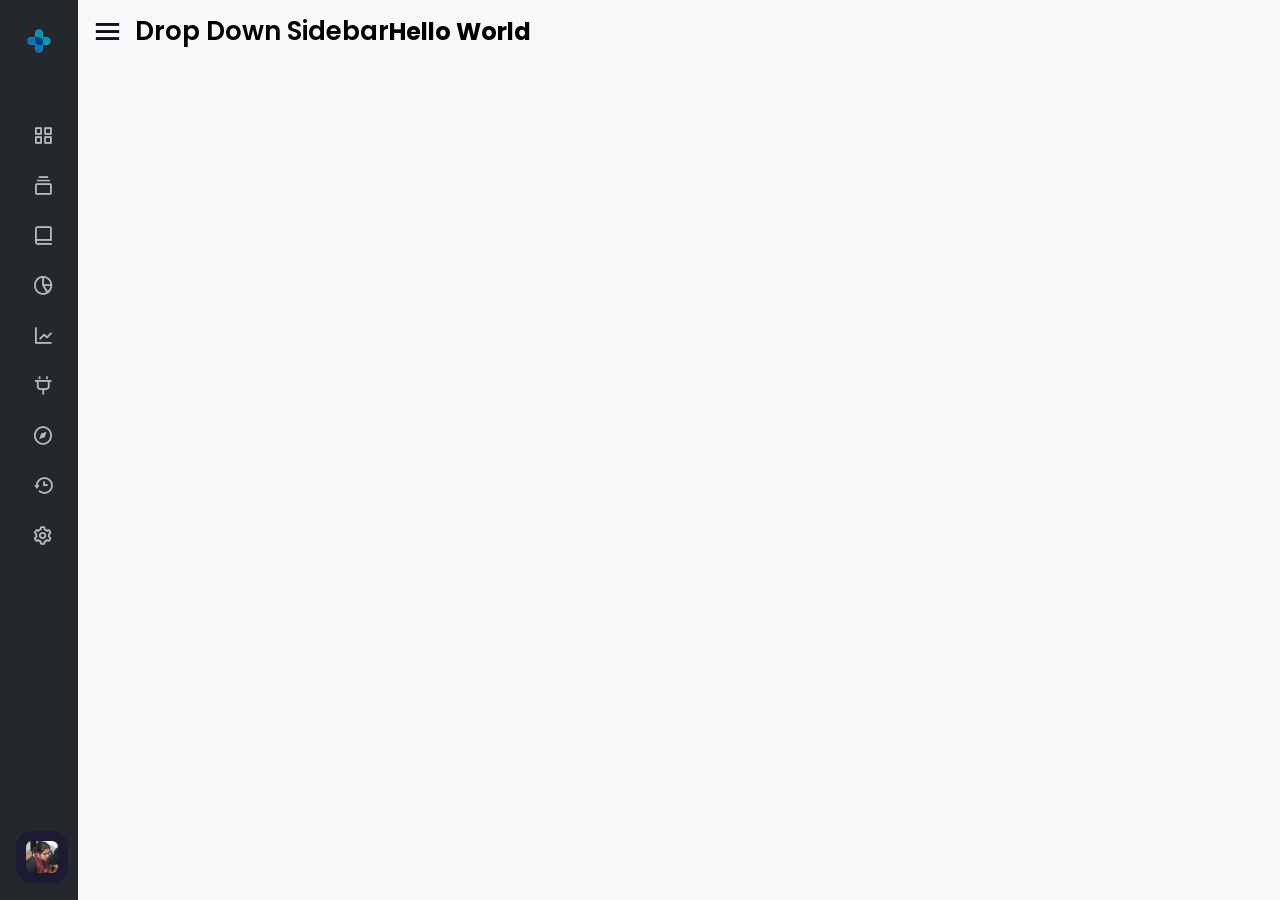
==== FrontEnd/index.html @ 28d6f496 "front-end" ====
<!DOCTYPE html>
<html lang="en" dir="ltr">
  <head>
    <meta charset="UTF-8">
    <title> CloudCare | Dashboard</title>
    <link rel="stylesheet" href="style.css">
    <link href='https://unpkg.com/boxicons@2.0.7/css/boxicons.min.css' rel='stylesheet'>
     <meta name="viewport" content="width=device-width, initial-scale=1.0">
   </head>
<body>
  <div class="sidebar close">
    <div class="logo-details">
      <img src='image/logo.png' height="50px"></img>
      <span class="logo_name">CloudCare</span>
      
    </div>
    <ul class="nav-links">
      <li>
        <a href="dashboard.html">
          <i class='bx bx-grid-alt' ></i>
          <span class="link_name">Dashboard</span>
        </a>
        <ul class="sub-menu blank">
          <li><a class="link_name" href="#">Category</a></li>
        </ul>
      </li>
      <li>
        <div class="iocn-link">
          <a href="#">
            <i class='bx bx-collection' ></i>
            <span class="link_name">Category</span>
          </a>
          <i class='bx bxs-chevron-down arrow' ></i>
        </div>
        <ul class="sub-menu">
          <li><a class="link_name" href="#">Category</a></li>
          <li><a href="index.html">HTML & CSS</a></li>
          <li><a href="javascript.html">JavaScript</a></li>
          <li><a href="php.html">PHP & MySQL</a></li>
        </ul>
      </li>
      <li>
        <div class="iocn-link">
          <a href="#">
            <i class='bx bx-book-alt' ></i>
            <span class="link_name">Posts</span>
          </a>
          <i class='bx bxs-chevron-down arrow' ></i>
        </div>
        <ul class="sub-menu">
          <li><a class="link_name" href="#">Posts</a></li>
          <li><a href="#">Web Design</a></li>
          <li><a href="#">Login Form</a></li>
          <li><a href="#">Card Design</a></li>
        </ul>
      </li>
      <li>
        <a href="#">
          <i class='bx bx-pie-chart-alt-2' ></i>
          <span class="link_name">Find Donor</span>
        </a>
        <ul class="sub-menu blank">
          <li><a class="link_name" href="donor.html">Find Donor</a></li>
        </ul>
      </li>
      <li>
        <a href="#">
          <i class='bx bx-line-chart' ></i>
          <span class="link_name">Baby Planner</span>
        </a>
        <ul class="sub-menu blank">
          <li><a class="link_name" href="baby.html">Baby Planner</a></li>
        </ul>
      </li>
      <li>
        <div class="iocn-link">
          <a href="#">
            <i class='bx bx-plug' ></i>
            <span class="link_name">Plugins</span>
          </a>
          <i class='bx bxs-chevron-down arrow' ></i>
        </div>
        <ul class="sub-menu">
          <li><a class="link_name" href="#">Plugins</a></li>
          <li><a href="#">UI Face</a></li>
          <li><a href="#">Pigments</a></li>
          <li><a href="#">Box Icons</a></li>
        </ul>
      </li>
      <li>
        <a href="#">
          <i class='bx bx-compass' ></i>
          <span class="link_name">Epidemic Analyzer</span>
        </a>
        <ul class="sub-menu blank">
          <li><a class="link_name" href="epidemic.html">Epidemic Analyzer</a></li>
        </ul>
      </li>
      <li>
        <a href="#">
          <i class='bx bx-history'></i>
          <span class="link_name">Depression Test</span>
        </a>
        <ul class="sub-menu blank">
          <li><a class="link_name" href="depression.html">Depression Test</a></li>
        </ul>
      </li>
      <li>
        <a href="#">
          <i class='bx bx-cog' ></i>
          <span class="link_name">Health Score</span>
        </a>
        <ul class="sub-menu blank">
          <li><a class="link_name" href="healthScore.html">Health Score</a></li>
        </ul>
      </li>
      <li>
    <div class="profile-details">
      <div class="profile-content">
        <img src="image/profile.jpg" alt="profileImg">
      </div>
      <div class="name-job">
        <div class="profile_name">Dr Raima Hridika</div>
        <div class="job">Psychiatrist</div>
      </div>
      <i class='bx bx-log-out' ></i>
    </div>
  </li>
</ul>
  </div>
  <section class="home-section">
    <div class="home-content">
      <i class='bx bx-menu' ></i>
      <span class="text">Drop Down Sidebar</span>
      <h1>Hello World</h1>
    </div>
  </section>

  <script src="script.js"></script>

</body>
</html>
---- FrontEnd/style.css ----
/* Google Fonts Import Link */
@import url('https://fonts.googleapis.com/css2?family=Poppins:wght@300;400;500;600;700&display=swap');

* {
  margin: 0;
  padding: 0;
  box-sizing: border-box;
  font-family: 'Poppins', sans-serif;
  user-select: none;
}

input,
textarea,
select {
  user-select: text;
}

html,
body {
  height: 100%;
  width: 100%;
  margin: 0;
  padding: 0;
  box-sizing: border-box;
  overflow-x: auto;
  /* Allow horizontal scroll if needed */
}

body {
  min-height: 100vh;
  width: 100vw;
  background: #f0f2f5;
  /* Facebook-like light gray background, no blue */
}

.sidebar {
  position: fixed;
  top: 0;
  left: 0;
  height: 100%;
  width: 260px;
  background: #23282d;
  /* WordPress-like dark gray */
  z-index: 100;
  transition: all 0.5s ease;
}

.sidebar.close {
  width: 78px;
}

.sidebar .logo-details {
  height: 80px;
  width: 100%;
  display: flex;
  flex-direction: column;
  align-items: center;
  justify-content: center;
  padding-top: 16px;
  padding-bottom: 8px;
}

.sidebar .logo-details img {
  height: 48px;
  width: 48px;
  margin-bottom: 6px;
  display: block;
}

.sidebar .logo-details .logo_name {
  font-size: 22px;
  color: #fff;
  font-weight: 600;
  margin-top: 2px;
  letter-spacing: 1px;
}

.sidebar.close .logo-details .logo_name {
  transition-delay: 0s;
  opacity: 0;
  pointer-events: none;
  display: none;
}

.sidebar .nav-links {
  height: 100%;
  padding: 30px 0 150px 0;
  overflow-y: auto;
  overflow-x: hidden;
}

.sidebar.close .nav-links {
  overflow-y: auto;
  overflow-x: hidden;
}

.sidebar .nav-links::-webkit-scrollbar {
  display: none;
}

.sidebar .nav-links li {
  position: relative;
  list-style: none;
  transition: all 0.4s ease;
  /* Remove background on hover for active, keep for others */
  border-left: 4px solid transparent;
  transition: background 0.3s, border-color 0.3s;
}

.sidebar .nav-links li:hover {
  background: #191e23;
}

.sidebar .nav-links li .iocn-link {
  display: flex;
  align-items: center;
  justify-content: space-between;
}

.sidebar.close .nav-links li .iocn-link {
  display: block
}

.sidebar .nav-links li i {
  height: 50px;
  min-width: 78px;
  text-align: center;
  line-height: 50px;
  color: #fff;
  font-size: 20px;
  cursor: pointer;
  transition: all 0.3s ease;
}

.sidebar .nav-links li.showMenu i.arrow {
  transform: rotate(-180deg);
}

.sidebar.close .nav-links i.arrow {
  display: none;
}

.sidebar .nav-links li a {
  display: flex;
  align-items: center;
  text-decoration: none;
}

.sidebar .nav-links li a .link_name {
  font-size: 14px;
  font-weight: 400;
  color: #fff;
  transition: all 0.4s ease;
}

.sidebar.close .nav-links li a .link_name {
  opacity: 0;
  pointer-events: none;
}

.sidebar .nav-links li .sub-menu {
  padding: 6px 6px 14px 80px;
  margin-top: -10px;
  background: #1d1b31;
  display: none;
}

.sidebar .nav-links li.showMenu .sub-menu {
  display: block;
}

.sidebar .nav-links li .sub-menu a {
  color: #fff;
  font-size: 15px;
  padding: 5px 0;
  white-space: nowrap;
  opacity: 0.6;
  transition: all 0.3s ease;
}

.sidebar .nav-links li .sub-menu a:hover {
  opacity: 1;
}

.sidebar.close .nav-links li .sub-menu {
  position: absolute;
  left: 100%;
  top: -10px;
  margin-top: 0;
  padding: 10px 20px;
  border-radius: 0 6px 6px 0;
  opacity: 0;
  display: block;
  pointer-events: none;
  transition: 0s;
}

.sidebar.close .nav-links li:hover .sub-menu {
  top: 0;
  opacity: 1;
  pointer-events: auto;
  transition: all 0.4s ease;
}

.sidebar .nav-links li .sub-menu .link_name {
  display: none;
}

.sidebar.close .nav-links li .sub-menu .link_name {
  font-size: 18px;
  opacity: 1;
  display: block;
}

.sidebar .nav-links li .sub-menu.blank {
  opacity: 1;
  pointer-events: auto;
  padding: 3px 20px 6px 16px;
  opacity: 0;
  pointer-events: none;
}

.sidebar .nav-links li:hover .sub-menu.blank {
  top: 50%;
  transform: translateY(-50%);
}

.sidebar .profile-details {
  position: fixed;
  bottom: 5px;
  width: 250px;
  display: flex;
  align-items: center;
  justify-content: space-between;
  background: #000000c2;
  border-radius: 10px;
  padding: 12px 0;
  transition: all 0.5s ease;
}

.sidebar.close .profile-details {
  background: none;
}

.sidebar.close .profile-details {
  width: 78px;
}

.sidebar .profile-details .profile-content {
  display: flex;
  align-items: center;
}

.sidebar .profile-details img {
  height: 52px;
  width: 52px;
  object-fit: cover;
  border-radius: 16px;
  margin: 0 14px 0 12px;
  background: #1d1b31;
  transition: all 0.5s ease;
}

.sidebar.close .profile-details img {
  padding: 10px;
}

.sidebar .profile-details .profile_name,
.sidebar .profile-details .job {
  color: #fff;
  font-size: 15px;
  font-weight: 500;
  white-space: nowrap;
}

.sidebar.close .profile-details i,
.sidebar.close .profile-details .profile_name,
.sidebar.close .profile-details .job {
  display: none;
}

.sidebar .profile-details .job {
  font-size: 12px;
}

.home-section {
  position: relative;
  height: 100vh;
  left: 260px;
  width: calc(100% - 260px);
  transition: all 0.5s ease;
  padding: 12px;
  width: 100%;
  min-height: 100vh;
  overflow: visible;
  background: #f7f8fa;
  /* Even lighter gray for main section */
}

.sidebar.close~.home-section {
  left: 78px;
  width: calc(100% - 78px);
}

.home-content {
  display: flex;
  align-items: center;
  flex-wrap: wrap;
}

.home-section .home-content .bx-menu,
home-section .home-content .text {
  color: #11101d;
  font-size: 35px;
}

.home-section .home-content .bx-menu {
  cursor: pointer;
  margin-right: 10px;
}

.home-section .home-content .text {
  font-size: 26px;
  font-weight: 600;
}

/* Form Container Styling */
.form-container {
  background: #fff;
  padding: 28px 28px;
  border-radius: 16px;
  box-shadow: 0 4px 24px rgba(4, 13, 114, 0.08);
  margin: 0;
  /* Remove centering and extra space */
  display: flex;
  flex-direction: column;
  gap: 18px;
  min-height: 300px;
  /* Match result-dialogue min-height */
}

/* Form Title */
.form-container h2 {
  color: #040d72;
  font-size: 24px;
  font-weight: 600;
  margin-bottom: 12px;
  text-align: center;
}

/* Input Fields */
.form-container input[type="text"],
.form-container input[type="email"],
.form-container input[type="password"],
.form-container textarea,
.form-container select {
  width: 100%;
  padding: 12px 14px;
  border: 1.5px solid #e4e9f7;
  border-radius: 8px;
  background: #f7f8fa;
  font-size: 15px;
  color: #11101d;
  transition: border 0.2s;
  margin: 8px;
}

.form-container input:focus,
.form-container textarea:focus,
.form-container select:focus {
  border-color: #040d72;
  outline: none;
}

/* Labels */
.form-container label {
  font-size: 15px;
  color: #1d1b31;
  margin-bottom: 6px;
  font-weight: 500;
}

/* Submit Button */
.form-container button,
.form-container input[type="submit"] {
  background: #040d72;
  color: #fff;
  border: none;
  padding: 10px;
  /* Increased vertical padding */
  border-radius: 8px;
  font-size: 16px;
  font-weight: 600;
  margin: 10px;
  cursor: pointer;
  transition: background 0.2s;
}

.form-container button:hover,
.form-container input[type="submit"]:hover {
  background: #1d1b31;
}

/* Home Header */
.home-header {
  display: flex;
  align-items: center;
  gap: 16px;
  margin-bottom: 32px;
  margin-top: 12px;
  position: relative;
}

.home-header i.bx-menu {
  font-size: 32px;
  color: #040d72;
  cursor: pointer;
  position: fixed;
  left: 270px;
  /* Just outside the sidebar when open */
  top: 24px;
  transform: none;
  z-index: 200;
  background: #fff;
  border-radius: 50%;
  box-shadow: 0 2px 8px rgba(0, 0, 0, 0.07);
  padding: 8px;
  transition: left 0.5s;
  user-select: none;
  /* Prevent text selection cursor */
}

.sidebar.close~.home-section .home-header i.bx-menu {
  left: 88px;
  /* Just outside the closed sidebar */
}

.home-header h1 {
  color: #040d72;
  font-size: 2rem;
  font-weight: 600;
  margin: 0 0 0 48px;
  /* Add left margin to avoid overlap with toggle */
}

/* Main Content Row */
.main-content-row {
  display: flex;
  flex-direction: row;
  gap: 24px;
  align-items: flex-start;
}

.form-container,
.result-dialogue {
  flex: 1;
  width: 100%;
  min-width: 0;
  min-height: 300px;
  background: #fff;
  border-radius: 12px;
  box-shadow: 0 2px 8px rgba(35, 40, 45, 0.07);
  border: 1px solid #e2e4e7;
  padding: 32px 28px;
  margin: 0;
  display: flex;
  flex-direction: column;
  gap: 18px;
}

.result-dialogue {
  flex: 1 1 0;
  background: #fff;
  border-radius: 12px;
  box-shadow: 0 2px 8px rgba(35, 40, 45, 0.07);
  border: 1px solid #e2e4e7;
  padding: 24px;
  margin-bottom: 0;
}

.details-dialogue {
  width: 100%;
  background: #f0f1f3;
  /* Subtle grey for details section */
  border-radius: 12px;
  box-shadow: 0 2px 8px rgba(35, 40, 45, 0.05);
  border: 1px solid #e2e4e7;
  padding: 24px;
  margin-top: 32px;
  grid-column: 1 / -1;
}

.home-section .main-content-row {
  flex-wrap: wrap;
  flex-direction: row;
}

/* Remove max-width from both */
.form-container {
  /* max-width: 400px; */
}

.result-dialogue {
  /* max-width: 420px; */
}

/* Responsive: stack vertically on small screens */
@media (max-width: 900px) {
  .main-content-row {
    flex-direction: column;
  }

  .details-dialogue {
    margin-top: 24px;
  }

  .form-container,
  .result-dialogue {
    width: 100%;
    min-width: 0;
  }

  .details-flex {
    flex-direction: column;
    gap: 16px;
  }
}

.details-flex {
  display: flex;
  flex-direction: row;
  gap: 40px;
  justify-content: flex-start;
  align-items: flex-start;
  flex-wrap: wrap;
}

.details-col {
  flex: 1 1 220px;
  min-width: 220px;
  display: flex;
  flex-direction: column;
  gap: 12px;
}

.details-col p {
  margin: 0 0 2px 0;
  font-size: 1rem;
  line-height: 1.3;
}

.details-label {
  font-weight: 600;
  color: #23282d;
  margin-bottom: 2px;
}

.details-value {
  color: #444;
  margin-bottom: 10px;
}

.details-dialogue {
  background: #fff;
  /* Make details section white for clarity */
  border-radius: 12px;
  box-shadow: 0 2px 8px rgba(35, 40, 45, 0.05);
  border: 1px solid #e2e4e7;
}

.sidebar .nav-links li.active,
.sidebar .nav-links li.active:hover {
  background: #1d8cf8 !important;
}

.sidebar .nav-links li.active a .link_name,
.sidebar .nav-links li.active i {
  color: #fff !important;
}

.sidebar .nav-links li.active a,
.sidebar .nav-links li.active .iocn-link {
  color: #fff !important;
}

.sidebar .nav-links li.active,
.sidebar .nav-links li.active:hover {
  background: #191e23 !important;
  /* WordPress sidebar active color */
  border-left: 4px solid #00a0d2;
}

.sidebar .nav-links li.active a .link_name,
.sidebar .nav-links li.active i {
  color: #00a0d2 !important;
}

.sidebar .nav-links li a i {
  font-size: 22px;
  color: #b4b9be;
  margin-right: 8px;
  transition: color 0.3s;
}

.sidebar .nav-links li.active a i {
  color: #00a0d2 !important;
}

.sidebar .nav-links li a .link_name {
  color: #b4b9be;
  transition: color 0.3s;
}

.sidebar .nav-links li:hover:not(.active) {
  background: #191e23;
}

.sidebar .nav-links li:hover:not(.active) a i,
.sidebar .nav-links li:hover:not(.active) a .link_name {
  color: #00a0d2;
}

/* Doctor Profile Dashboard Styling */
.doctor-profile-container {
  display: flex;
  justify-content: center;
  align-items: flex-start;
  min-height: 60vh;
  margin-top: 40px;
}

.doctor-profile-card {
  background: #fff;
  border-radius: 18px;
  box-shadow: 0 4px 24px rgba(35, 40, 45, 0.10);
  border: 1.5px solid #e2e4e7;
  padding: 36px 32px 28px 32px;
  max-width: 900px;
  width: 100%;
  display: flex;
  flex-direction: column;
  align-items: center;
  gap: 18px;
}

.doctor-profile-header {
  display: flex;
  align-items: center;
  gap: 22px;
  width: 100%;
}

.doctor-profile-img {
  width: 90px;
  height: 90px;
  border-radius: 50%;
  object-fit: cover;
  border: 3px solid #1d8cf8;
  background: #f7f8fa;
  box-shadow: 0 2px 8px rgba(35, 40, 45, 0.08);
}

.doctor-profile-info {
  display: flex;
  flex-direction: column;
  gap: 4px;
}

.doctor-profile-name {
  font-size: 1.5rem;
  color: #040d72;
  font-weight: 700;
  margin: 0;
}

.doctor-profile-degree {
  font-size: 1.1rem;
  color: #1d8cf8;
  font-weight: 500;
}

.doctor-profile-id {
  font-size: 0.98rem;
  color: #888;
  margin-top: 2px;
}

.doctor-profile-details {
  width: 100%;
  display: flex;
  flex-direction: row;
  gap: 32px;
  margin-top: 18px;
}

.doctor-profile-details-col {
  flex: 1 1 0;
  display: flex;
  flex-direction: column;
  gap: 12px;
}

.doctor-profile-row {
  display: flex;
  justify-content: space-between;
  align-items: center;
  font-size: 1.05rem;
  padding: 8px 0;
  border-bottom: 1px solid #f0f1f3;
}

.doctor-profile-label {
  color: #23282d;
  font-weight: 600;
}

.doctor-profile-value {
  color: #444;
  font-weight: 400;
}

.doctor-logout-btn {
  margin-top: 28px;
  background: #1d8cf8;
  color: #fff;
  border: none;
  border-radius: 8px;
  padding: 12px 32px;
  font-size: 1.08rem;
  font-weight: 600;
  cursor: pointer;
  box-shadow: 0 2px 8px rgba(35, 40, 45, 0.07);
  display: flex;
  align-items: center;
  gap: 8px;
  transition: background 0.2s;
}

.doctor-logout-btn:hover {
  background: #040d72;
}

/* Donor Table Styles */
.donor-table-container {
  background: #fff;
  border-radius: 18px;
  box-shadow: 0 4px 24px rgba(0, 0, 0, 0.08);
  padding: 32px 24px;
  margin: 36px auto 0 auto;
  max-width: 820px;
}

.donor-table-title {
  font-size: 2rem;
  color: #0a2a43;
  font-weight: 700;
  margin-bottom: 24px;
  text-align: center;
  letter-spacing: 1px;
}

.donor-table {
  width: 100%;
  min-width: 1300px;
  font-size: 0.97rem;
  border-collapse: separate;
  border-spacing: 0;
  background: #f8fafc;
  border-radius: 12px;
  overflow: visible;
  /* allow sticky header */
  box-shadow: 0 2px 8px rgba(0, 0, 0, 0.04);
  table-layout: fixed;
}

.donor-table th,
.donor-table td {
  padding: 12px 10px;
  text-align: center;
  font-size: 0.95rem;
}

.donor-table th {
  background: #e6eef7;
  color: #b91c1c;
  font-weight: 700;
  border-bottom: 2px solid #d1e3f3;
  position: sticky;
  top: 0;
  z-index: 3;
}

.donor-table td {
  background: #f8fafc;
  color: #222;
}

.donor-table-scroll {
  overflow-x: auto;
  max-height: 400px;
  position: relative;
  /* Needed for sticky header to work */
}

.donor-status {
  display: inline-block;
  padding: 6px 18px;
  border-radius: 16px;
  font-weight: 600;
  font-size: 0.98rem;
  color: #fff;
  letter-spacing: 0.5px;
}

.donor-status-green {
  background: #22c55e;
}

.donor-status-yellow {
  background: #facc15;
  color: #7c5700;
}

.donor-status-red {
  background: #ef4444;
}

.donor-blood-group-select {
  min-width: 100px;
  background: #f8fafc;
  border: 1px solid #d1e3f3;
  color: #183153;
  font-weight: 500;
  outline: none;
  transition: border 0.2s;
}

.donor-blood-group-select:focus {
  border: 1.5px solid #0a2a43;
}

.donor-search-btn {
  background: #0a2a43;
  color: #fff;
  border: none;
  border-radius: 8px;
  font-size: 1rem;
  font-weight: 600;
  padding: 8px 24px;
  cursor: pointer;
  transition: background 0.2s;
  box-shadow: 0 1px 4px rgba(10, 42, 67, 0.08);
}

.donor-search-btn:hover {
  background: #183153;
}

@media (max-width: 1400px) {
  .donor-table {
    min-width: 900px;
  }
}

@media (max-width: 900px) {
  .donor-table {
    min-width: 600px;
  }
}

@media (max-width: 700px) {

  .donor-table th,
  .donor-table td {
    padding: 8px 4px;
    font-size: 0.90rem;
  }

  .donor-table {
    min-width: 400px;
  }
}
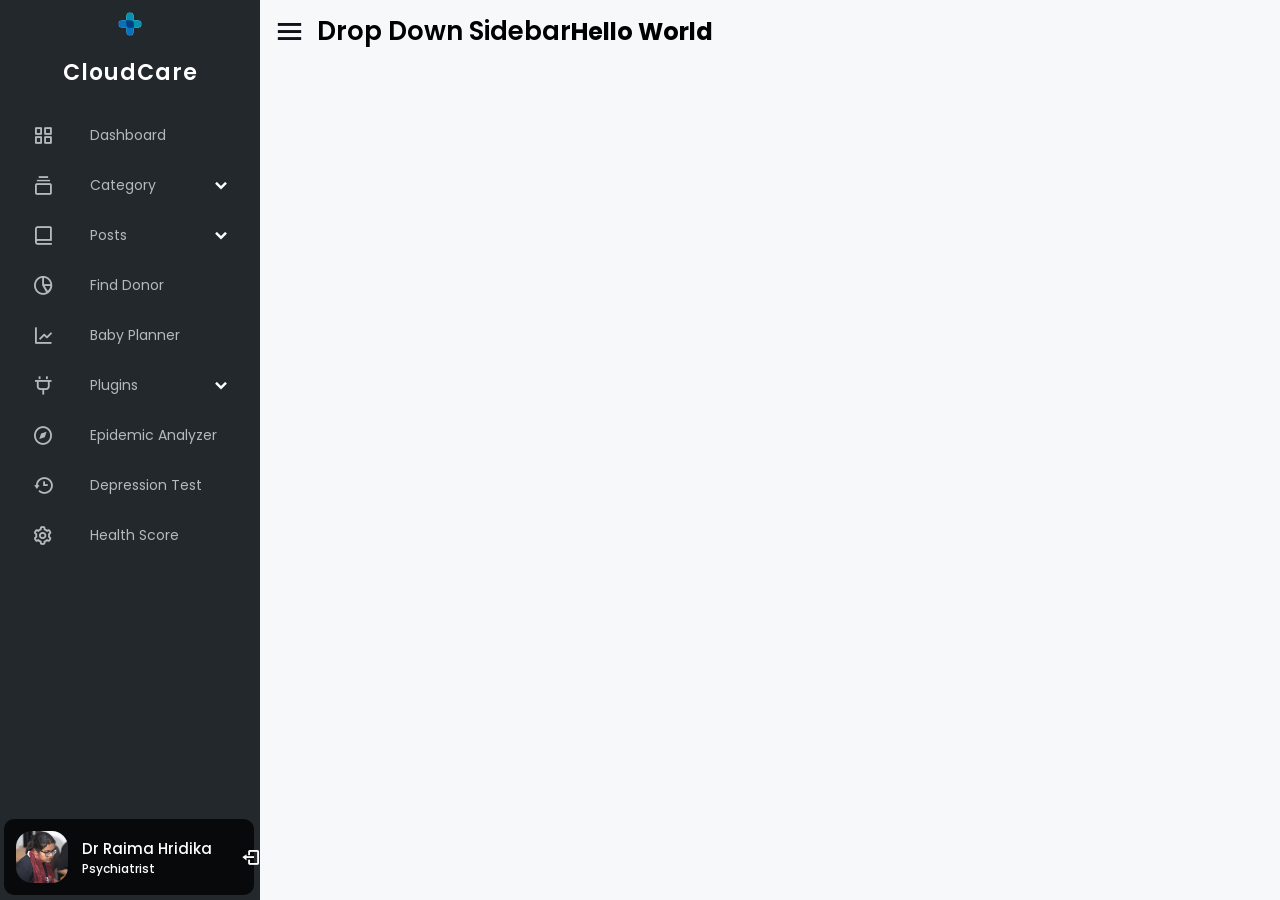
==== commit 064f5490: "patient profile" ====
--- a/FrontEnd/index.html
+++ b/FrontEnd/index.html
@@ -8,7 +8,7 @@
      <meta name="viewport" content="width=device-width, initial-scale=1.0">
    </head>
 <body>
-  <div class="sidebar close">
+  <div class="sidebar">
     <div class="logo-details">
       <img src='image/logo.png' height="50px"></img>
       <span class="logo_name">CloudCare</span>
--- a/FrontEnd/style.css
+++ b/FrontEnd/style.css
@@ -879,4 +879,6 @@
   .donor-table {
     min-width: 400px;
   }
+
+  
 }
